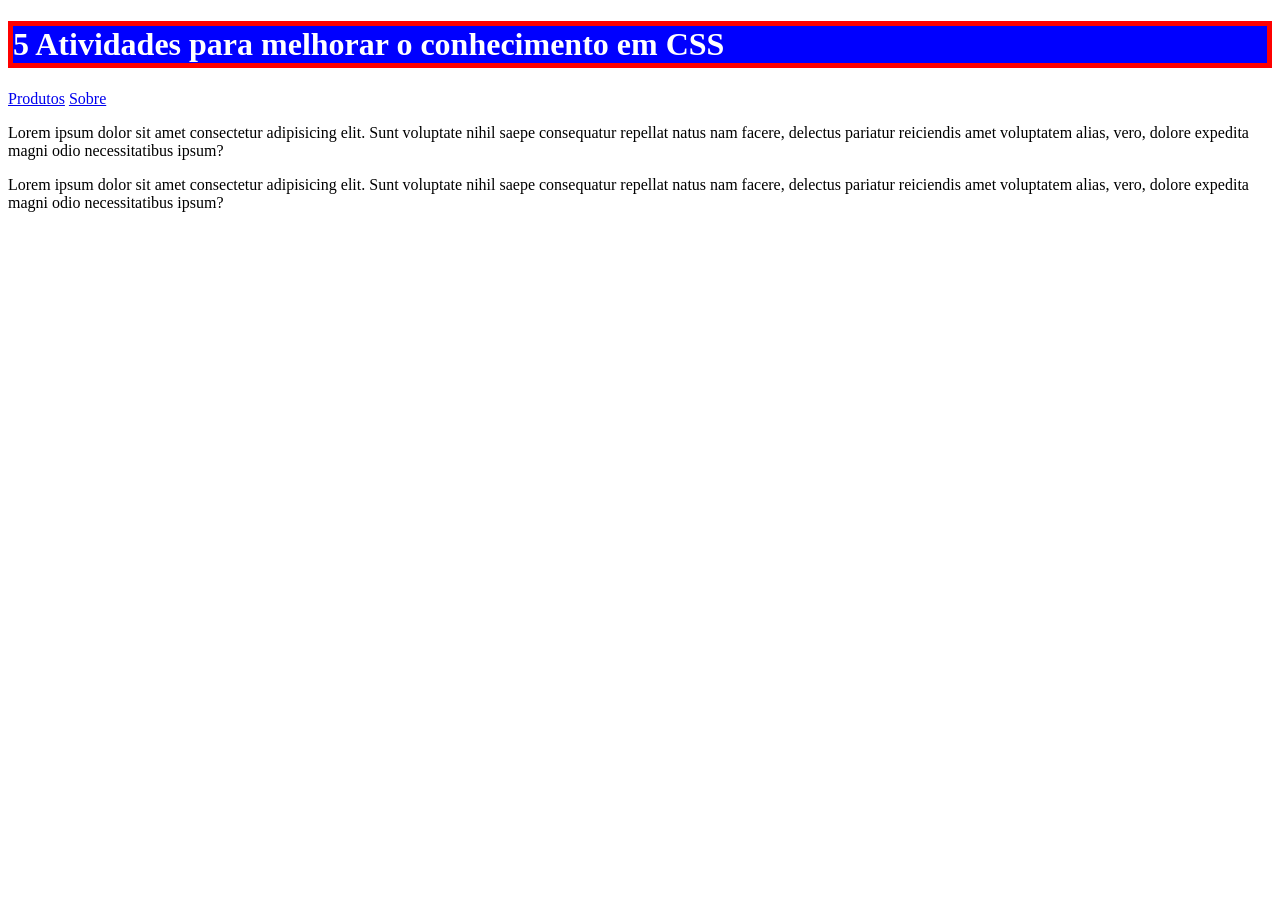
==== conceitos/index.html @ 3557c62e "commit inicial" ====
<!doctype html>
<html lang="pt-BR">
  <head>
    <meta charset="UTF-8" />
    <meta name="viewport" content="width=device-width, initial-scale=1.0" />
    <title>Conceitos</title>

    <style>
      h1 {
        border: 5px solid red;
        background-color: blue;
        color: white;
      }
    </style>
  </head>
  <body>
    <h1>5 Atividades para melhorar o conhecimento em CSS</h1>

    <a href="./produtos.html">Produtos</a>
    <a href="./sobre.html">Sobre</a>

    <p>
      Lorem ipsum dolor sit amet consectetur adipisicing elit. Sunt voluptate
      nihil saepe consequatur repellat natus nam facere, delectus pariatur
      reiciendis amet voluptatem alias, vero, dolore expedita magni odio
      necessitatibus ipsum?
    </p>

    <p>
      Lorem ipsum dolor sit amet consectetur adipisicing elit. Sunt voluptate
      nihil saepe consequatur repellat natus nam facere, delectus pariatur
      reiciendis amet voluptatem alias, vero, dolore expedita magni odio
      necessitatibus ipsum?
    </p>
  </body>
</html>
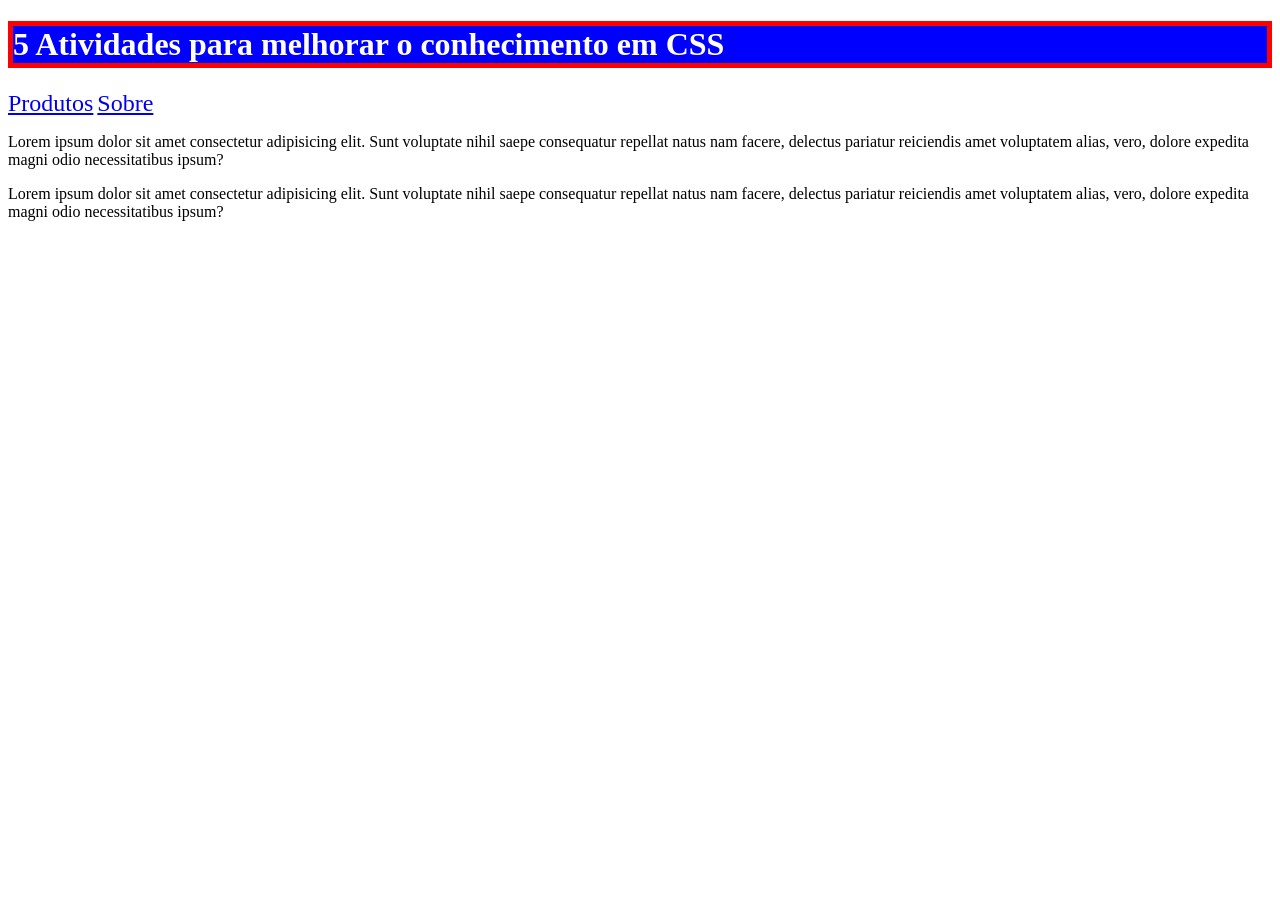
==== commit 310eb6c0: "Bordas, Tipos de fontes e cores" ====
--- a/conceitos/index.html
+++ b/conceitos/index.html
@@ -5,6 +5,7 @@
     <meta name="viewport" content="width=device-width, initial-scale=1.0" />
     <title>Conceitos</title>
 
+    <link rel="stylesheet" href="/conceitos/CSS/style.css" />
     <style>
       h1 {
         border: 5px solid red;
--- a/conceitos/CSS/style.css
+++ b/conceitos/CSS/style.css
@@ -0,0 +1,3 @@
+a {
+  font-size: x-large;
+}
